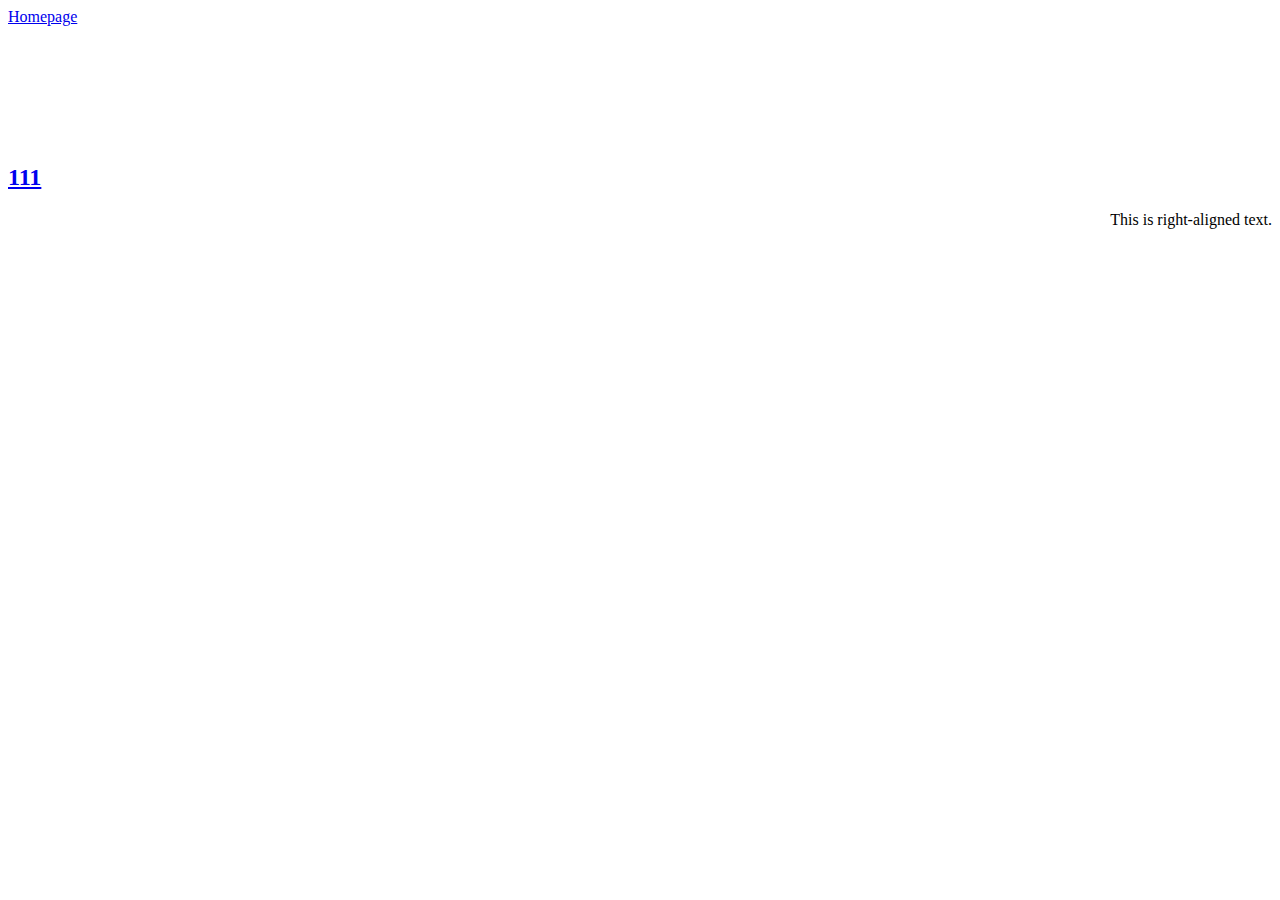
==== Everything/Tutorials.html @ af20364c "Add files via upload" ====
<!DOCTYPE html>
<a href="../index.html">Homepage</a>
<h1> </h!>
<h1> </h!>
<h2>
<a href="Tutorials/Tutorials for FreeCAD/1.html">111</a>
</h2>
<div align="right">This is right-aligned text.</div>
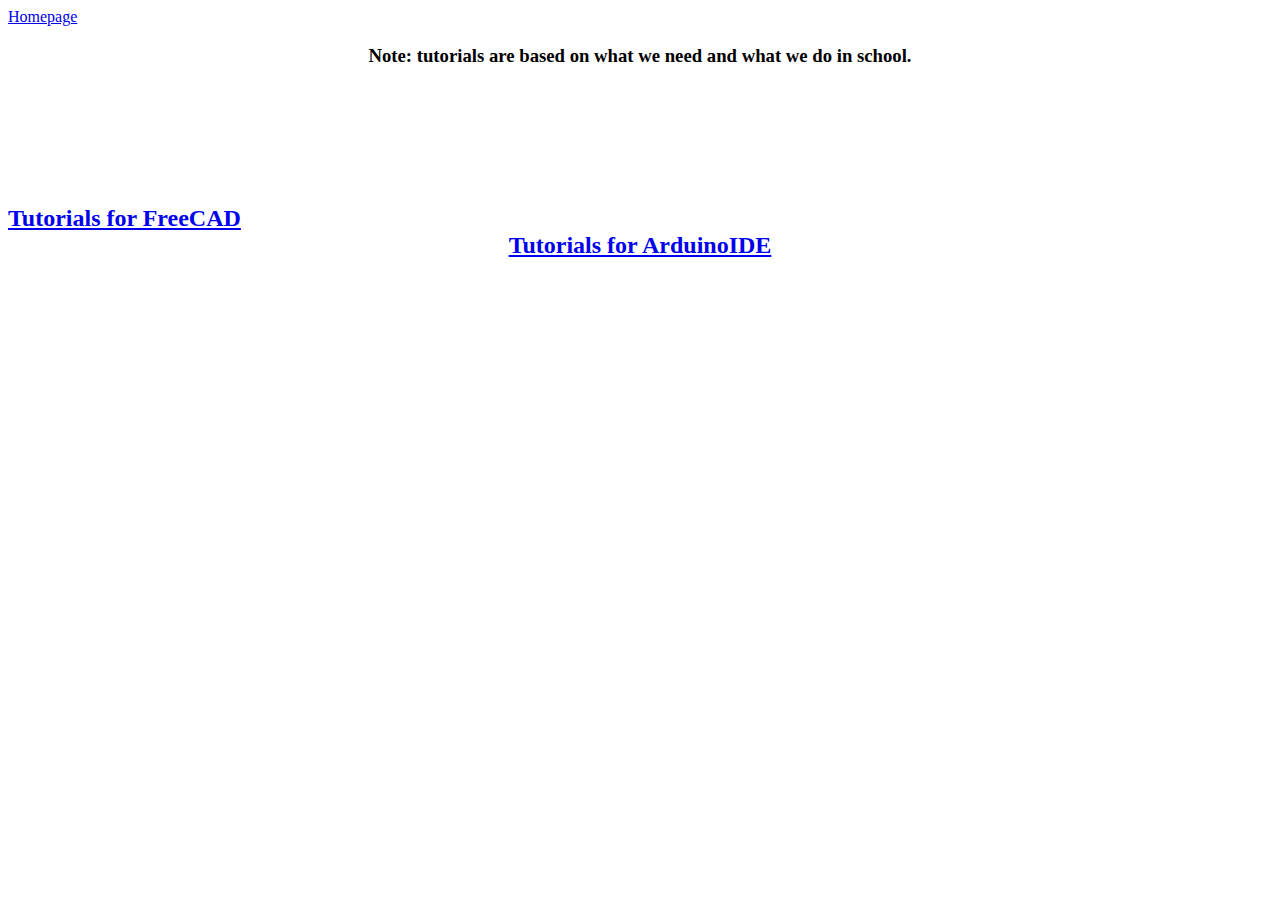
==== commit 81bb3c79: "Add files via upload" ====
--- a/Everything/Tutorials.html
+++ b/Everything/Tutorials.html
@@ -1,8 +1,13 @@
 <!DOCTYPE html>
 <a href="../index.html">Homepage</a>
+<center>
+<h3>Note: tutorials are based on what we need and what we do in school.
+</center>
 <h1> </h!>
 <h1> </h!>
 <h2>
-<a href="Tutorials/Tutorials for FreeCAD/1.html">111</a>
+<a href="Tutorials/Tutorials for FreeCAD/Tutorials for FreeCAD.html">Tutorials for FreeCAD</a>
+<center>
+<a href="Tutorials/Tutorials for ArduinoIDE/Tutorials for ArduinoIDE.html">Tutorials for ArduinoIDE</a>
+</center>
 </h2>
-<div align="right">This is right-aligned text.</div>
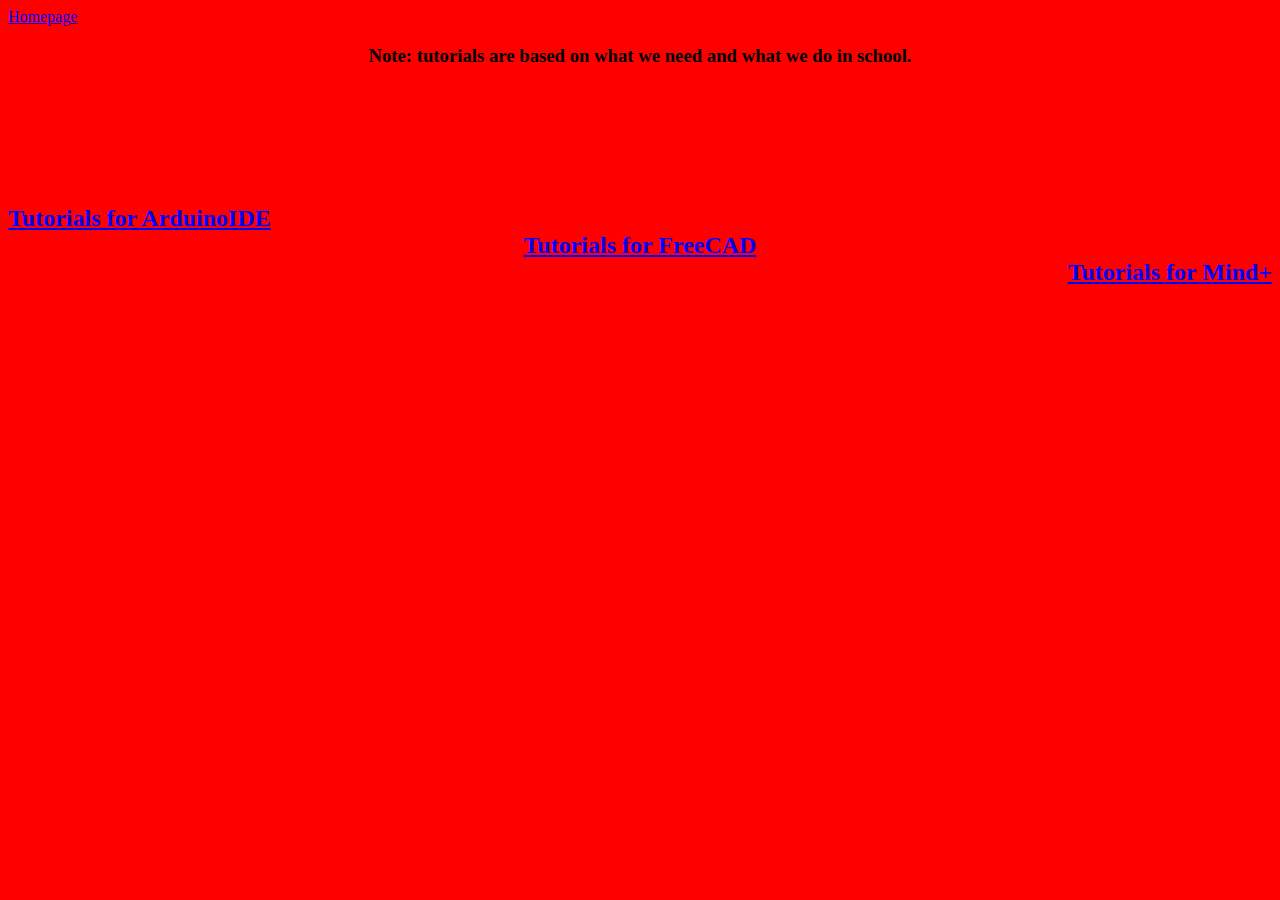
==== commit 1a1286dd: "Add files via upload" ====
--- a/Everything/Tutorials.html
+++ b/Everything/Tutorials.html
@@ -1,13 +1,15 @@
 <!DOCTYPE html>
+<link rel="stylesheet" href="../Styles/indexhtmlstyles.css">
 <a href="../index.html">Homepage</a>
 <center>
 <h3>Note: tutorials are based on what we need and what we do in school.
 </center>
-<h1> </h!>
-<h1> </h!>
+<h1> </h1>
+<h1> </h1>
 <h2>
+<a href="Tutorials/Tutorials for ArduinoIDE/Tutorials for ArduinoIDE.html">Tutorials for ArduinoIDE</a>
+<center>
 <a href="Tutorials/Tutorials for FreeCAD/Tutorials for FreeCAD.html">Tutorials for FreeCAD</a>
-<center>
-<a href="Tutorials/Tutorials for ArduinoIDE/Tutorials for ArduinoIDE.html">Tutorials for ArduinoIDE</a>
 </center>
-</h2>
+<div align="right"><a href="Tutorials/Tutorials for Mind+/Tutorials for Mind+.html">Tutorials for Mind+</a></div>
+</h2>--- a/Styles/indexhtmlstyles.css
+++ b/Styles/indexhtmlstyles.css
@@ -0,0 +1,6 @@
+body{
+background-color: red;
+}
+a{
+color: blue;
+}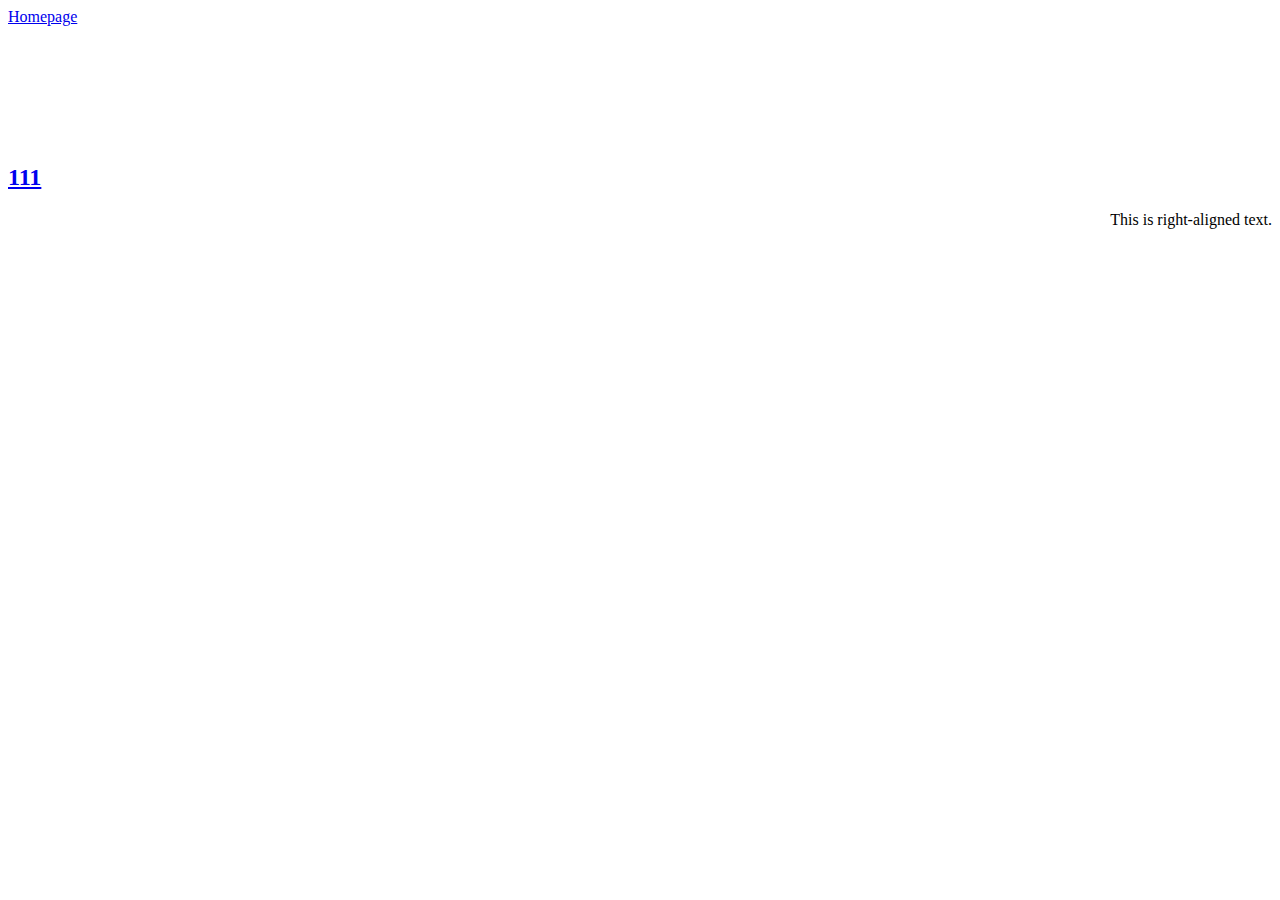
==== commit 99a766ad: "Add files via upload" ====
--- a/Everything/Tutorials.html
+++ b/Everything/Tutorials.html
@@ -1,15 +1,8 @@
 <!DOCTYPE html>
-<link rel="stylesheet" href="../Styles/indexhtmlstyles.css">
 <a href="../index.html">Homepage</a>
-<center>
-<h3>Note: tutorials are based on what we need and what we do in school.
-</center>
-<h1> </h1>
-<h1> </h1>
+<h1> </h!>
+<h1> </h!>
 <h2>
-<a href="Tutorials/Tutorials for ArduinoIDE/Tutorials for ArduinoIDE.html">Tutorials for ArduinoIDE</a>
-<center>
-<a href="Tutorials/Tutorials for FreeCAD/Tutorials for FreeCAD.html">Tutorials for FreeCAD</a>
-</center>
-<div align="right"><a href="Tutorials/Tutorials for Mind+/Tutorials for Mind+.html">Tutorials for Mind+</a></div>
-</h2>+<a href="Tutorials/Tutorials for FreeCAD/1.html">111</a>
+</h2>
+<div align="right">This is right-aligned text.</div>
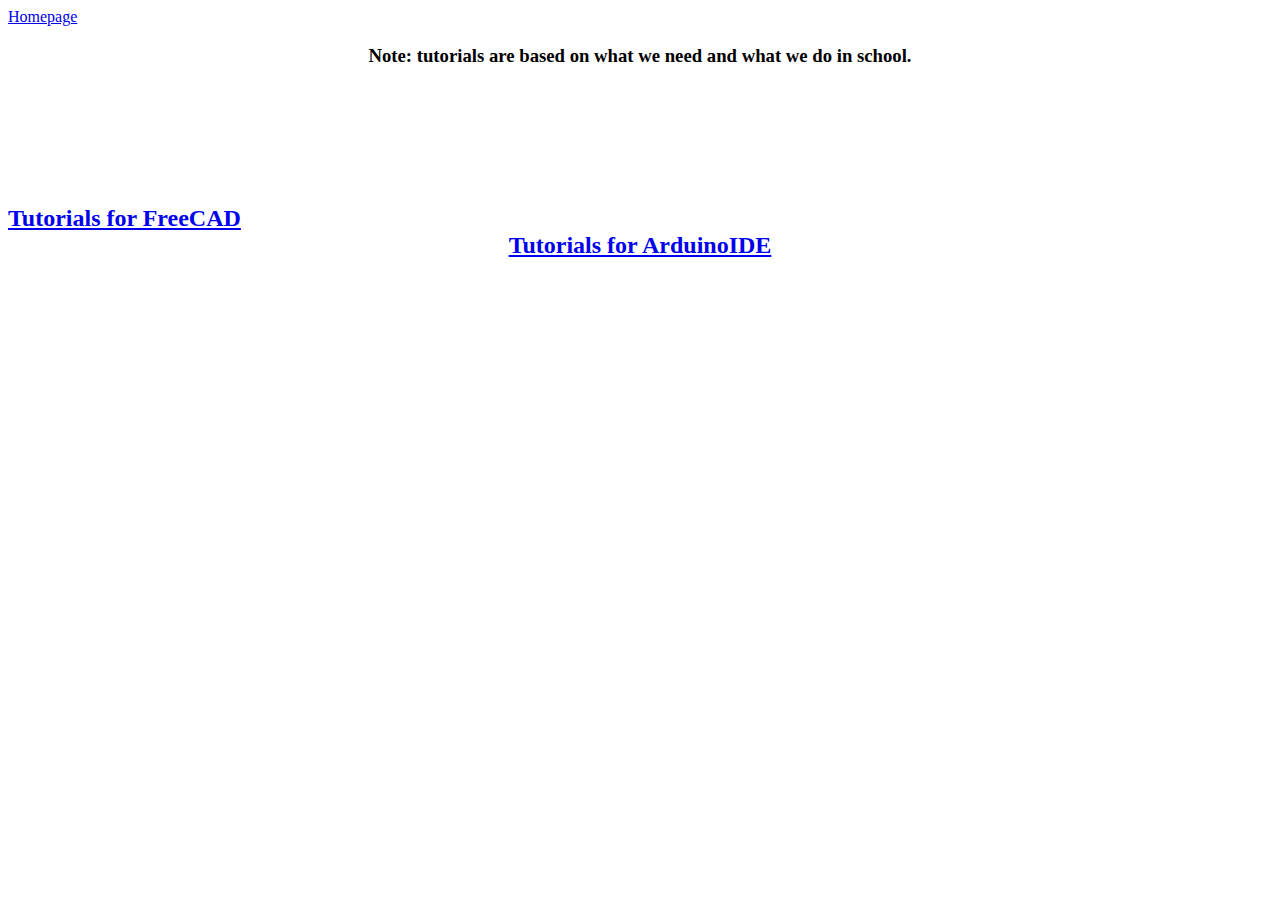
==== commit 305c30b0: "Add files via upload" ====
--- a/Everything/Tutorials.html
+++ b/Everything/Tutorials.html
@@ -1,8 +1,13 @@
 <!DOCTYPE html>
 <a href="../index.html">Homepage</a>
+<center>
+<h3>Note: tutorials are based on what we need and what we do in school.
+</center>
 <h1> </h!>
 <h1> </h!>
 <h2>
-<a href="Tutorials/Tutorials for FreeCAD/1.html">111</a>
+<a href="Tutorials/Tutorials for FreeCAD/Tutorials for FreeCAD.html">Tutorials for FreeCAD</a>
+<center>
+<a href="Tutorials/Tutorials for ArduinoIDE/Tutorials for ArduinoIDE.html">Tutorials for ArduinoIDE</a>
+</center>
 </h2>
-<div align="right">This is right-aligned text.</div>
